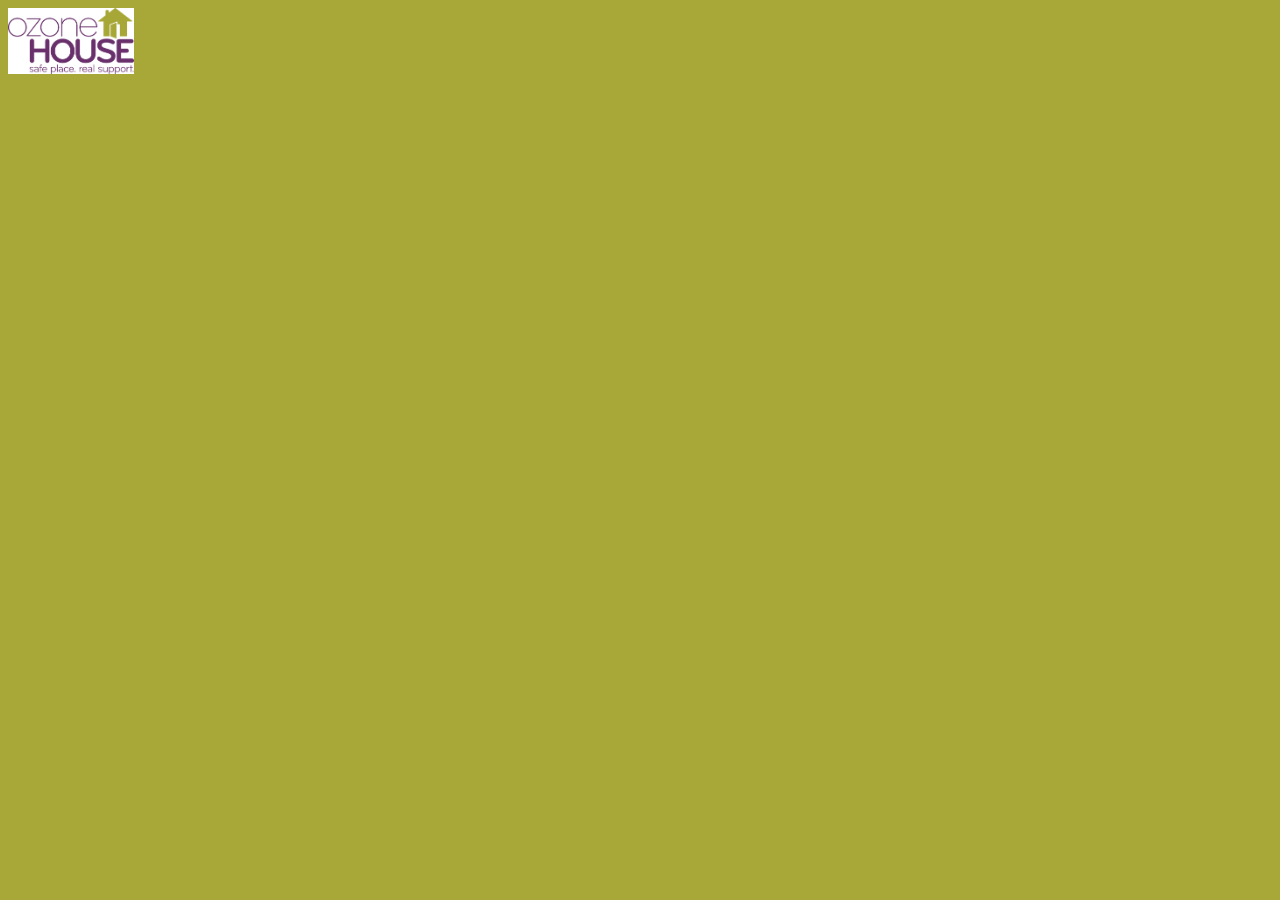
==== index.html @ c4c00703 "First upload of basic files" ====
<?php

?>

<!DOCTYPE html>
<html lang="en">
    <head>
        <meta charset="utf-8" />
        <title>Ozone House Client Assessment</title>
        <link href="mainStyleSheet.css" rel="stylesheet" type="text/css">

    </head>
    <body>
        <div class="imgContain">
            <img class="imgContain" src="images/OHLogo.png" alt="Ozone House Logo"
                style="background-color: white; width: 10%" >
        </div>
    </body>
</html>
---- mainStyleSheet.css ----
@font-face {
    font-family: bryant_font;
    src: local(bryant_font), url('images/bryant-medium.ttf') format('opentype');
}
html {
    width:100%;
    height: 100%;
    margin: 0 0 0 0;
    padding: 0 0 0 0;
    font-family: bryant_font;
    font-size:15px;
} 

body {
    background-color:rgb(167,168,56);
}

#imgContain {

   background-color: white;
}
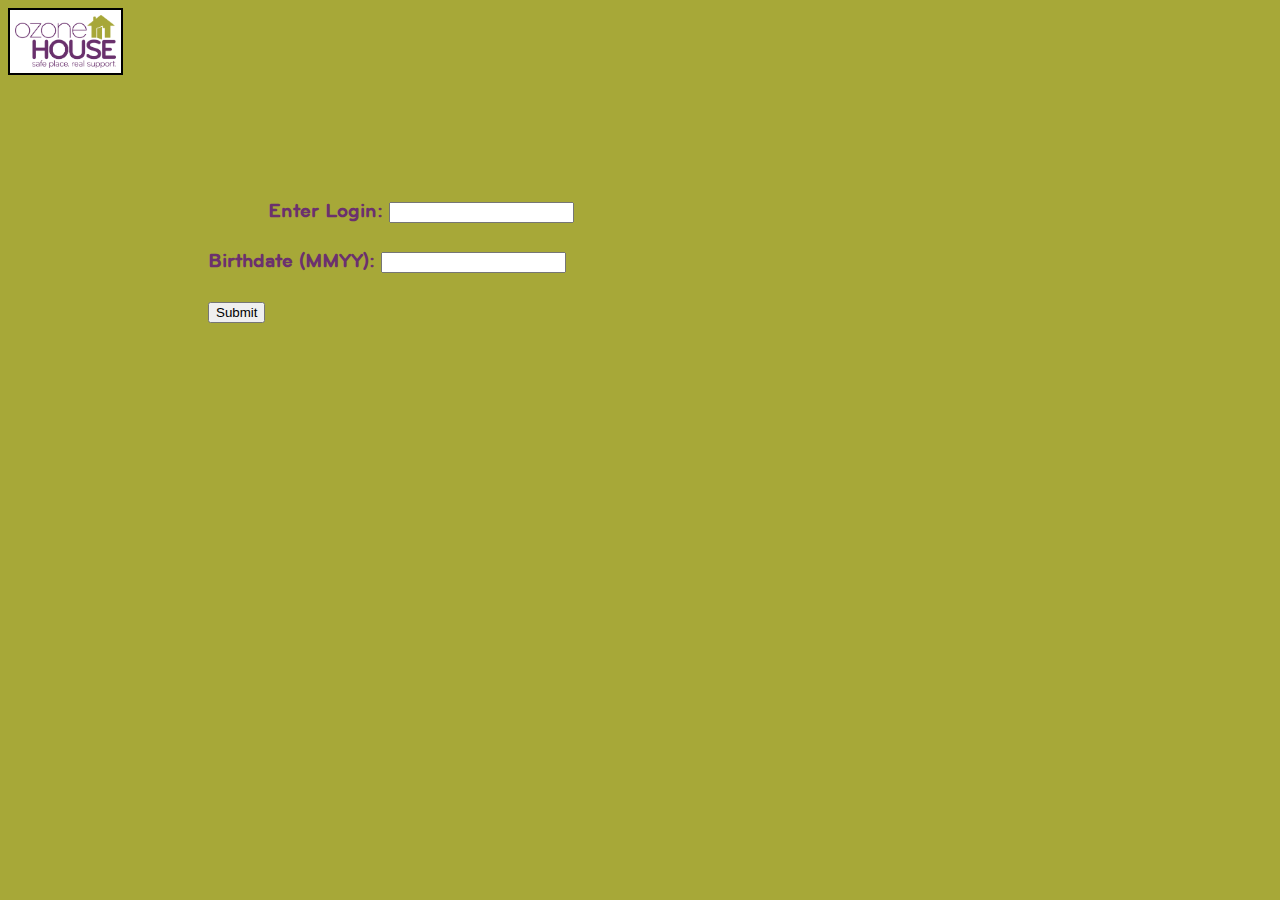
==== commit 87ce5367: "Updated webpage layout" ====
--- a/index.html
+++ b/index.html
@@ -8,12 +8,19 @@
         <meta charset="utf-8" />
         <title>Ozone House Client Assessment</title>
         <link href="mainStyleSheet.css" rel="stylesheet" type="text/css">
+    </head>
 
-    </head>
     <body>
-        <div class="imgContain">
-            <img class="imgContain" src="images/OHLogo.png" alt="Ozone House Logo"
-                style="background-color: white; width: 10%" >
+        <img style="background-color:white; width:10%; padding: 5px; border: 2px solid black" src="images/OHLogo.png" alt="Ozone House Logo">
+        <br><br>
+        
+        <div id="userInput">
+            <form action="test.asp">
+                &nbsp&nbsp&nbsp&nbsp&nbsp&nbsp&nbsp&nbsp&nbsp Enter Login: <input type="text" name="userlogin"><br><br>
+                Birthdate (MMYY): <input type="text" name="bdate"><br><br>
+                <input type="submit" value="Submit">
+            </form> 
         </div>
     </body>
+
 </html>
--- a/mainStyleSheet.css
+++ b/mainStyleSheet.css
@@ -1,21 +1,26 @@
 @font-face {
     font-family: bryant_font;
-    src: local(bryant_font), url('images/bryant-medium.ttf') format('opentype');
+    src: local(bryant_font), url('./images/bryant-medium.ttf') format('opentype');
 }
 html {
-    width:100%;
+    width:80%;
     height: 100%;
     margin: 0 0 0 0;
     padding: 0 0 0 0;
     font-family: bryant_font;
-    font-size:15px;
+    font-size: 14px;
 } 
 
 body {
-    background-color:rgb(167,168,56);
+    background-color:rgb(167,168,56); //green/brown color
+    //background-color:rgb(105,48,108); // purple color  
 }
 
-#imgContain {
-
-   background-color: white;
+#userInput {
+    font-size: 1.4em;
+    position: relative;
+    top: 100px;
+    left: 200px;
+    color: #6b316e;
+    font-weight: bold;
 }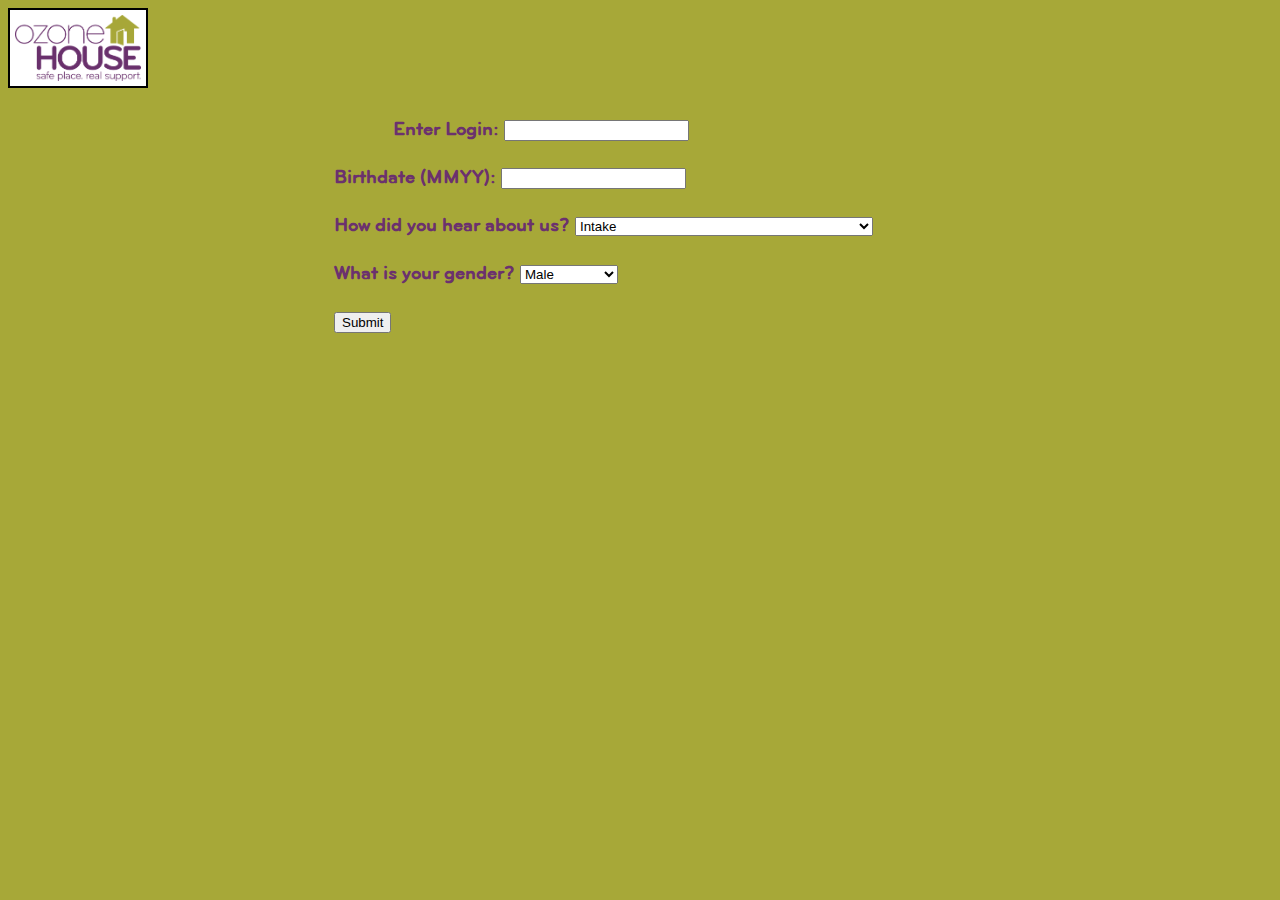
==== commit 1502a3ac: "Updated webpage layout ideas" ====
--- a/index.html
+++ b/index.html
@@ -18,9 +18,45 @@
             <form action="test.asp">
                 &nbsp&nbsp&nbsp&nbsp&nbsp&nbsp&nbsp&nbsp&nbsp Enter Login: <input type="text" name="userlogin"><br><br>
                 Birthdate (MMYY): <input type="text" name="bdate"><br><br>
-                <input type="submit" value="Submit">
-            </form> 
-        </div>
-    </body>
+                How did you hear about us?
+          <select name="refer">
+              <option value="intake">Intake</option>
+              <option value="case_mgt">Case Management</option>
+              <option value="mckinney_vento">McKinney-Vento</option>
+              <option value="help_obtain_recs">Help obtaining records</option>
+              <option value="prevention">Prevention (Non-Res only)</option>
+              <option value="indiv_couns">Individual Counseling</option>
+              <option value="family_couns">Family Counseling</option>
+              <option value="group_couns">Group Counseling</option>
+              <option value="transportation">Transportation</option>
+              <option value="safe_stay">Safe Stay</option>
+              <option value="edu_assist">Education Assistance</option>
+              <option value="startup_goods">Startup goods</option>
+              <option value="miller_house">Miller House</option>
+              <option value="life_skills_train">Life Skills Training</option>
+              <option value="emp_assist">Employment Assistance</option>
+              <option value="pridezone">PrideZone</option>
+              <option value="workzone">WorkZone</option>
+              <option value="solo">SOLO</option>
+              <option value="med_dent">Medical/Dental Services</option>
+              <option value="land_tenant_lease_train">Landlord/Tenant Leasing Training</option>
+              <option value="lamp_post">Lamp Post</option>
+              <option value="ment_health_serv">Mental Health Services</option>
+              <option value="dropin_center">Drop-In Center</option>
+              <option value="aftercare">Aftercare (Shelter or Miller)</option>
+              <option value="comm_serv_learn_activ">Community Service/Service Learning Activities</option>
+          </select>
+<br><br>
+           What is your gender?
+          <select name="gender">
+                   <option value="Male">Male</option>
+                   <option value="Female">Female</option>
+                   <option value="Trans">Transgender</option>
+          </select>
+<br><br>
+          <input type="submit" value="Submit">
+      </form>
+  </div>
+</body>
 
 </html>
--- a/mainStyleSheet.css
+++ b/mainStyleSheet.css
@@ -2,25 +2,44 @@
     font-family: bryant_font;
     src: local(bryant_font), url('./images/bryant-medium.ttf') format('opentype');
 }
+
 html {
-    width:80%;
+    width: 100%;
     height: 100%;
     margin: 0 0 0 0;
     padding: 0 0 0 0;
     font-family: bryant_font;
-    font-size: 14px;
+    font-size: 12px;
 } 
 
 body {
-    background-color:rgb(167,168,56); //green/brown color
-    //background-color:rgb(105,48,108); // purple color  
+    background-color: rgb(167,168,56); /*green/brown color */
+    /*background-color: rgb(105,48,108); purple color  */
+}
+
+#container {
+    width: 80%;
+    height: 700px;
+    position: absolute;
+    left: 10%;
+    background-color: white;  
+    background-repeat: repeat-y;  
+    border-left-color: rgb(105,48,108);
+    border-left-style: groove;
+    border-left-width: thick;
+    border-right-color: rgb(105,48,108);
+    border-right-style: ridge;
+    border-right-width: thick;
 }
 
 #userInput {
-    font-size: 1.4em;
     position: relative;
-    top: 100px;
-    left: 200px;
+    width: 60%;
+    left: 25%;
+    top: 10%;
+    padding: 10px;
+    font-size: 1.6em;
     color: #6b316e;
     font-weight: bold;
-}+}
+
